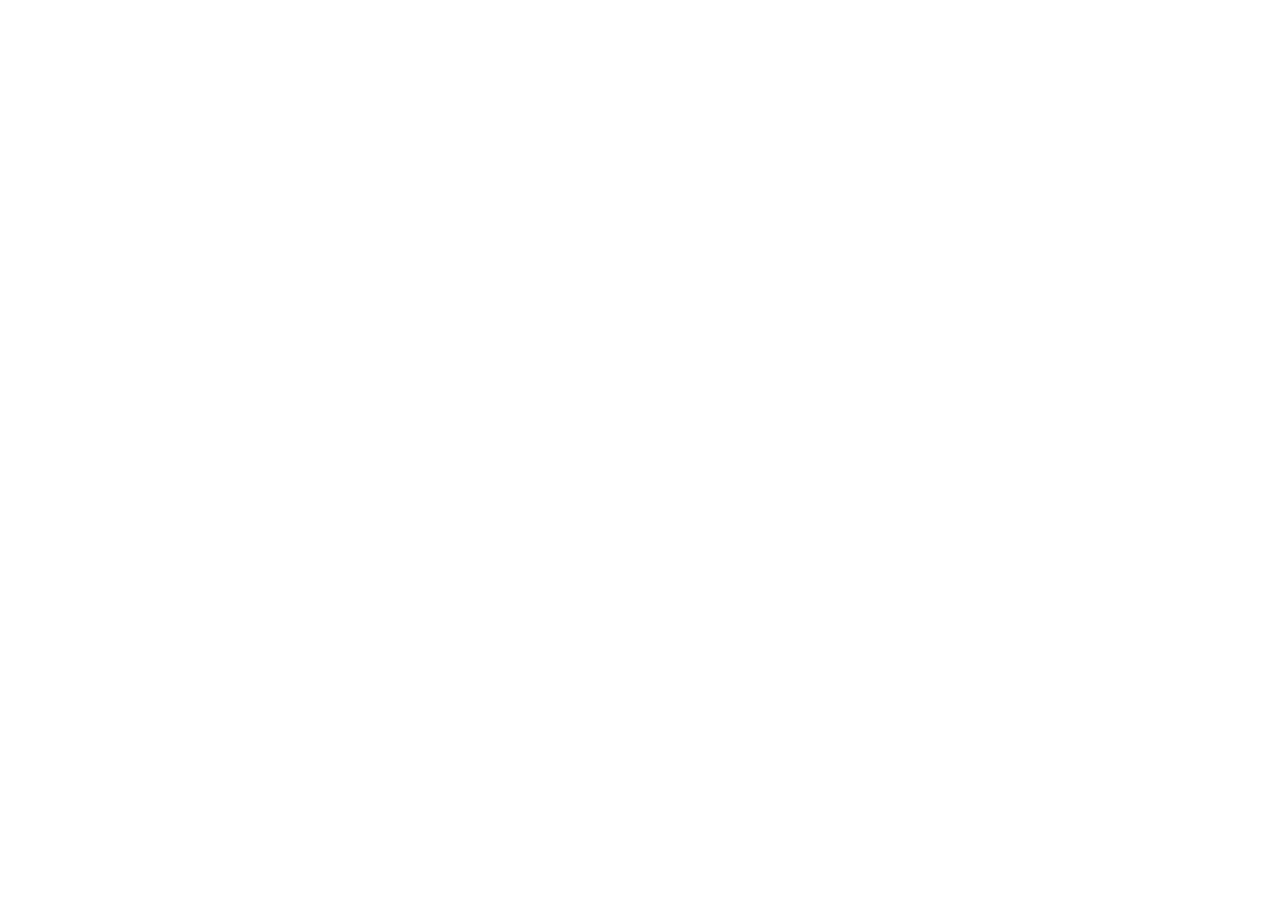
==== Tic-Tac-Toe-Game/index.html @ 52e1be53 "Initial Commit" ====
<!DOCTYPE html>
<html lang="en">
<head>
    <meta charset="UTF-8">
    <meta name="viewport" content="width=device-width, initial-scale=1.0">
    <title>Tic-Tac-Toe Game</title>
    <link rel="stylesheet" href="styles.css">

</head>
<body>
    <script src="script.js"></script>
    
</body>
</html>
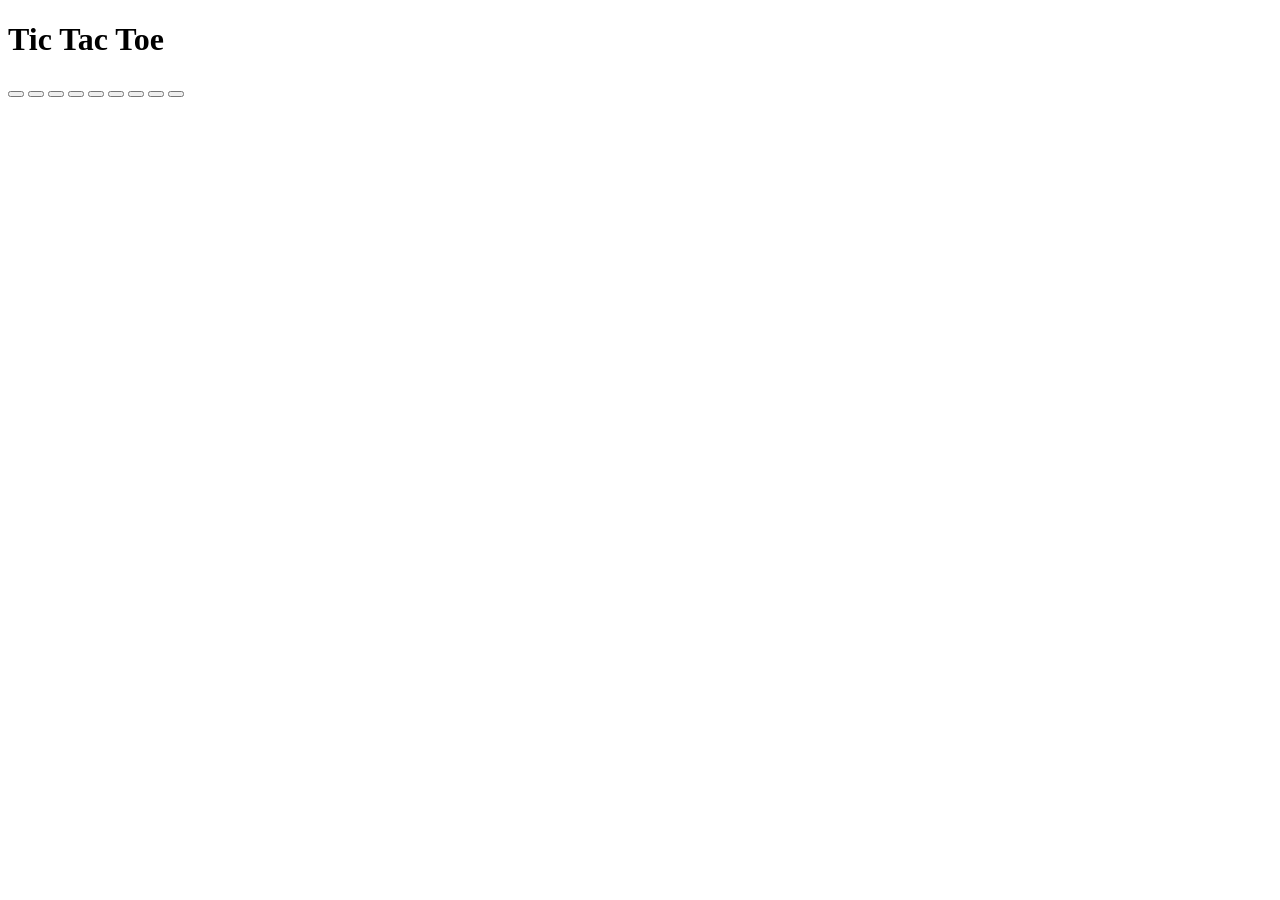
==== commit 75f4befd: "feat:Add new buttons" ====
--- a/Tic-Tac-Toe-Game/index.html
+++ b/Tic-Tac-Toe-Game/index.html
@@ -8,7 +8,24 @@
 
 </head>
 <body>
-    <script src="script.js"></script>
+
+    <h1 class="header">Tic Tac Toe</h1>
+
+    <div class="container">
+        <button></button>
+        <button></button>
+        <button></button>
+        <button></button>
+        <button></button>
+        <button></button>
+        <button></button>
+        <button></button>
+        <button></button>
+    </div>
+    <script src="script.js">
+
+        
+    </script>
     
 </body>
 </html>
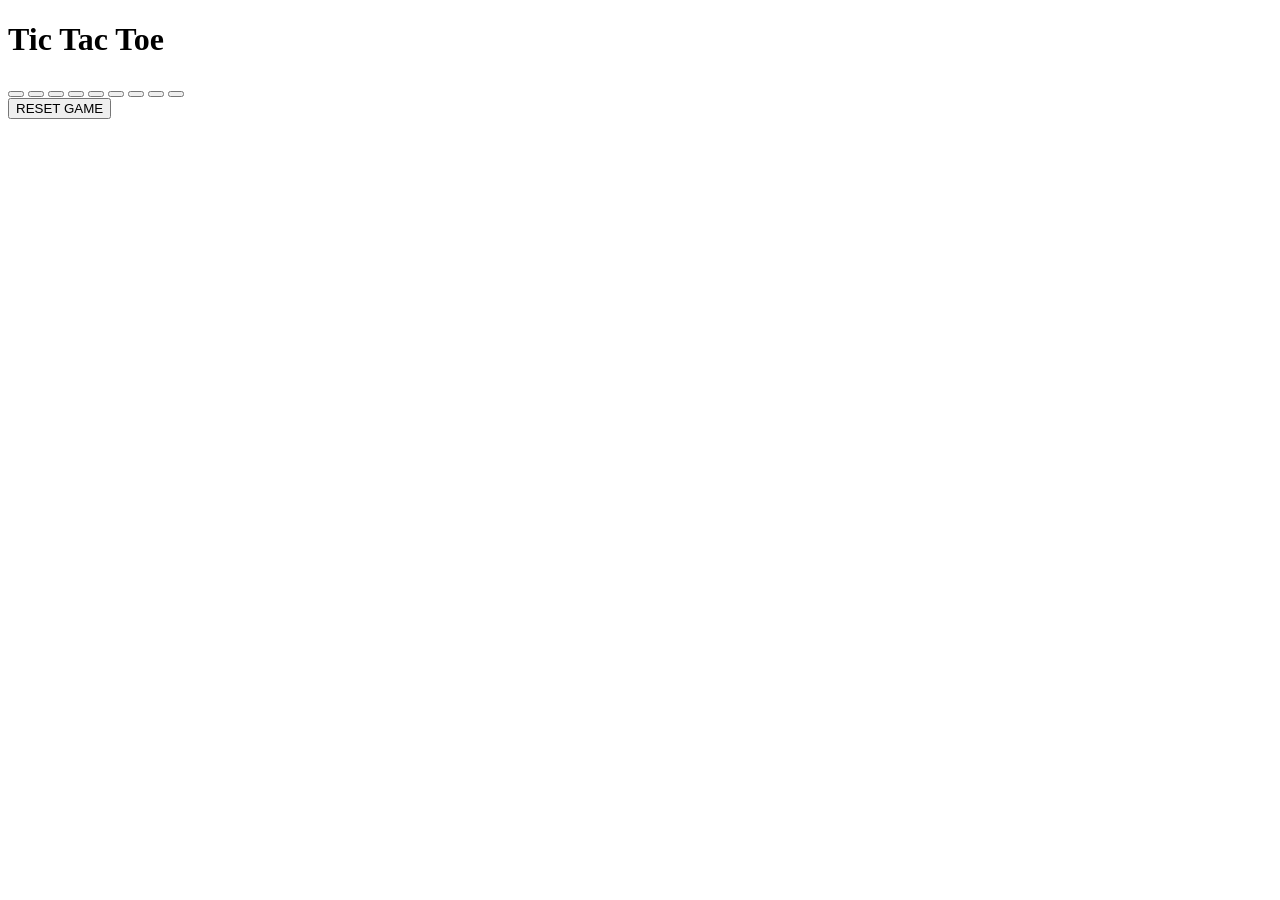
==== commit b96a1a78: "feat:Add new buttons" ====
--- a/Tic-Tac-Toe-Game/index.html
+++ b/Tic-Tac-Toe-Game/index.html
@@ -22,6 +22,10 @@
         <button></button>
         <button></button>
     </div>
+
+    <footer>
+        <button class="reset_btn">RESET GAME</button>
+    </footer>
     <script src="script.js">
 
         
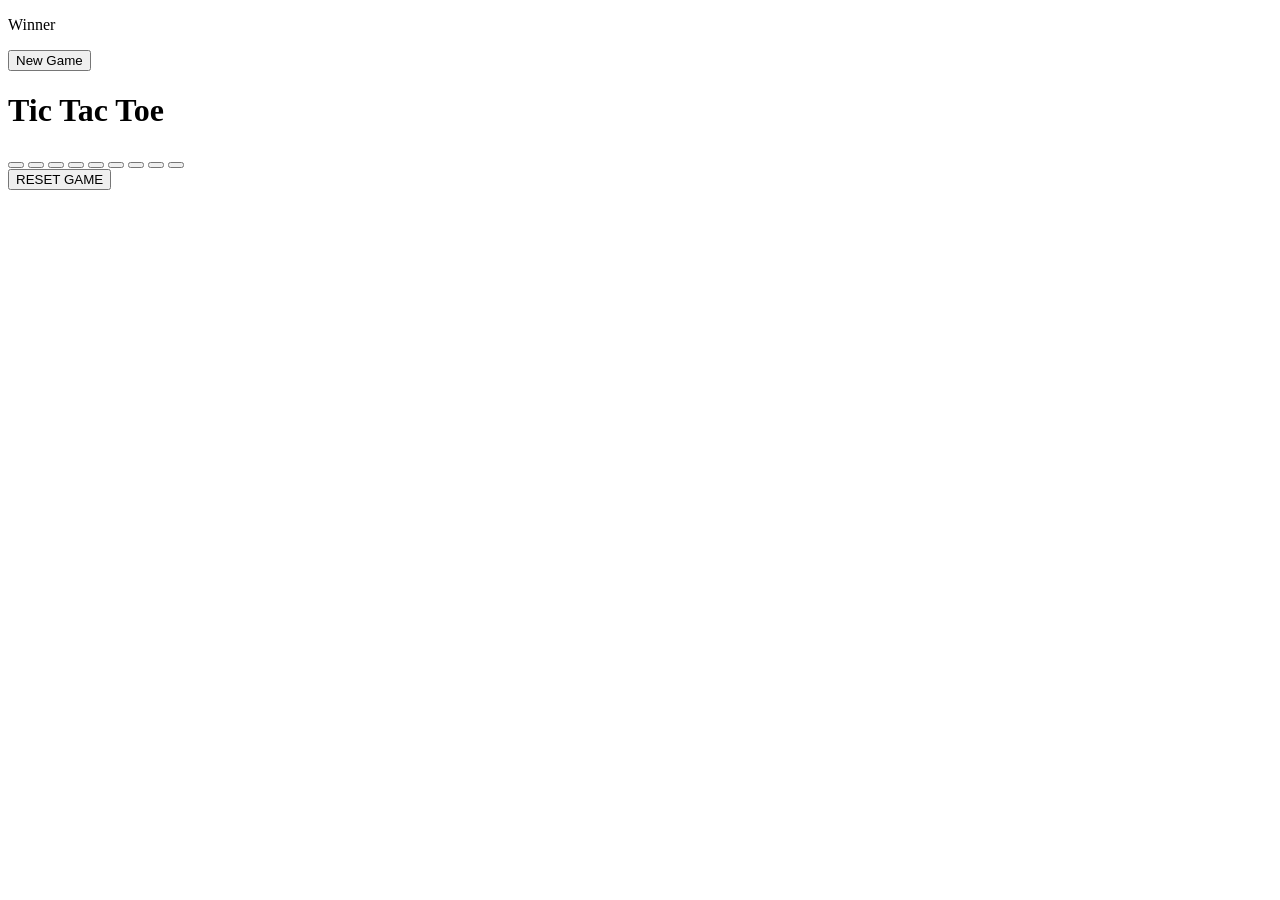
==== commit 0d651aaa: "feat: add reset btn" ====
--- a/Tic-Tac-Toe-Game/index.html
+++ b/Tic-Tac-Toe-Game/index.html
@@ -8,28 +8,32 @@
 
 </head>
 <body>
+    <div class="msg-container hide">
+      <p id="msg">Winner</p>
+      <button id="new-btn">New Game</button>
+    </div>
+    <main>
+        <h1>Tic Tac Toe</h1>
+        <div class="container">
+            <div class="game">
+                <button class="box"></button>
+                <button class="box"></button>
+                <button class="box"></button>
+                <button class="box"></button>
+                <button class="box"></button>
+                <button class="box"></button>
+                <button class="box"></button>
+                <button class="box"></button>
+                <button class="box"></button>
+            </div>
+        </div>
+        <button class="reset-btn">RESET GAME</button>
+    </main>
 
-    <h1 class="header">Tic Tac Toe</h1>
+   
 
-    <div class="container">
-        <button></button>
-        <button></button>
-        <button></button>
-        <button></button>
-        <button></button>
-        <button></button>
-        <button></button>
-        <button></button>
-        <button></button>
-    </div>
-
-    <footer>
-        <button class="reset_btn">RESET GAME</button>
-    </footer>
-    <script src="script.js">
-
-        
-    </script>
+   
+    <script src="script.js"></script>
     
 </body>
 </html>
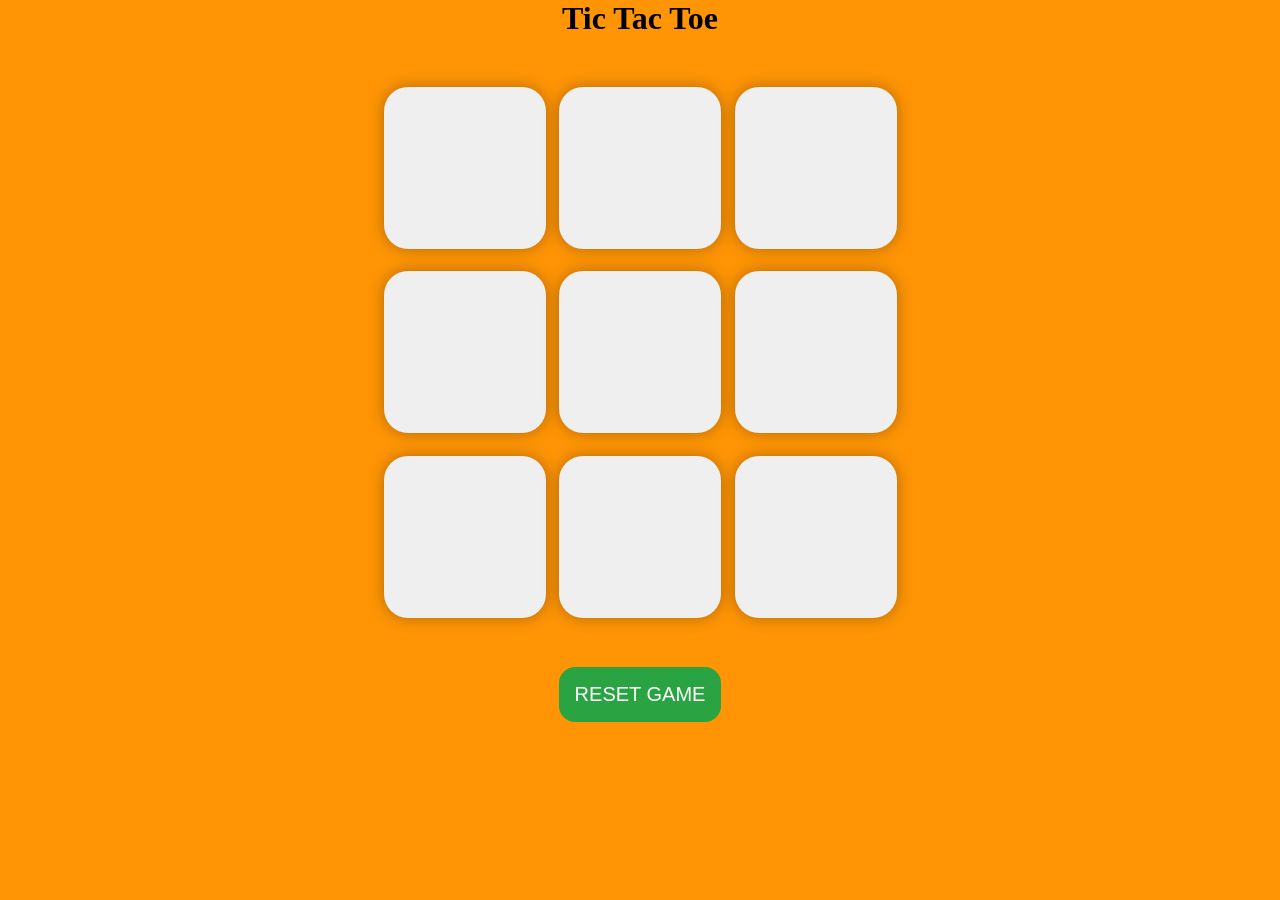
==== commit 025a738c: "style(index.html):realign elements Moved <header> tag higher in DOM for better semantic structure an" ====
--- a/Tic-Tac-Toe-Game/index.html
+++ b/Tic-Tac-Toe-Game/index.html
@@ -1,39 +1,35 @@
 <!DOCTYPE html>
 <html lang="en">
-<head>
-    <meta charset="UTF-8">
-    <meta name="viewport" content="width=device-width, initial-scale=1.0">
+  <head>
+    <meta charset="UTF-8" />
+    <meta name="viewport" content="width=device-width, initial-scale=1.0" />
     <title>Tic-Tac-Toe Game</title>
-    <link rel="stylesheet" href="styles.css">
+    <link rel="stylesheet" href="styles.css" />
+  </head>
 
-</head>
-<body>
+  <body>
+    <h1>Tic Tac Toe</h1>
     <div class="msg-container hide">
       <p id="msg">Winner</p>
       <button id="new-btn">New Game</button>
     </div>
     <main>
-        <h1>Tic Tac Toe</h1>
-        <div class="container">
-            <div class="game">
-                <button class="box"></button>
-                <button class="box"></button>
-                <button class="box"></button>
-                <button class="box"></button>
-                <button class="box"></button>
-                <button class="box"></button>
-                <button class="box"></button>
-                <button class="box"></button>
-                <button class="box"></button>
-            </div>
+      <div class="container">
+        <div class="game">
+          <button class="box"></button>
+          <button class="box"></button>
+          <button class="box"></button>
+          <button class="box"></button>
+          <button class="box"></button>
+          <button class="box"></button>
+          <button class="box"></button>
+          <button class="box"></button>
+          <button class="box"></button>
         </div>
-        <button class="reset-btn">RESET GAME</button>
+      </div>
+      <button class="reset-btn">RESET GAME</button>
     </main>
 
-   
-
-   
-    <script src="script.js"></script>
-    
-</body>
-</html>+    <script src="script.js" defer></script>
+  </body>
+</html>
--- a/Tic-Tac-Toe-Game/styles.css
+++ b/Tic-Tac-Toe-Game/styles.css
@@ -0,0 +1,50 @@
+*{
+    margin: 0;
+    padding: 0;
+}
+body{
+    background-color: #FF9505;
+    text-align: center;
+
+}
+.container{
+    height: 70vh;
+    display: flex;
+    justify-content: center;
+    align-items: center;
+}
+.game{
+    height: 60vmin;
+    width: 60vmin;
+    display: flex;
+    flex-wrap: wrap;
+    justify-content: center;
+    align-items: center;
+    gap: 1.5vmin;
+}
+
+.box{
+    height: 18vmin;
+    width: 18vmin;
+    border-radius: 1.5rem;
+    box-shadow: 0 0 1rem rgba(0, 0, 0, 0.3);
+    font-size: 8vmin;
+    color:#1553BE;
+    border: none;
+
+}
+.reset-btn{
+
+  padding: 1rem;
+  font-size: 1.25rem;
+  background-color: #2aa443;
+  color: #fff;
+  border-radius: 1rem;
+  border: none;
+}
+
+
+
+.hide{
+    display: none;
+}
